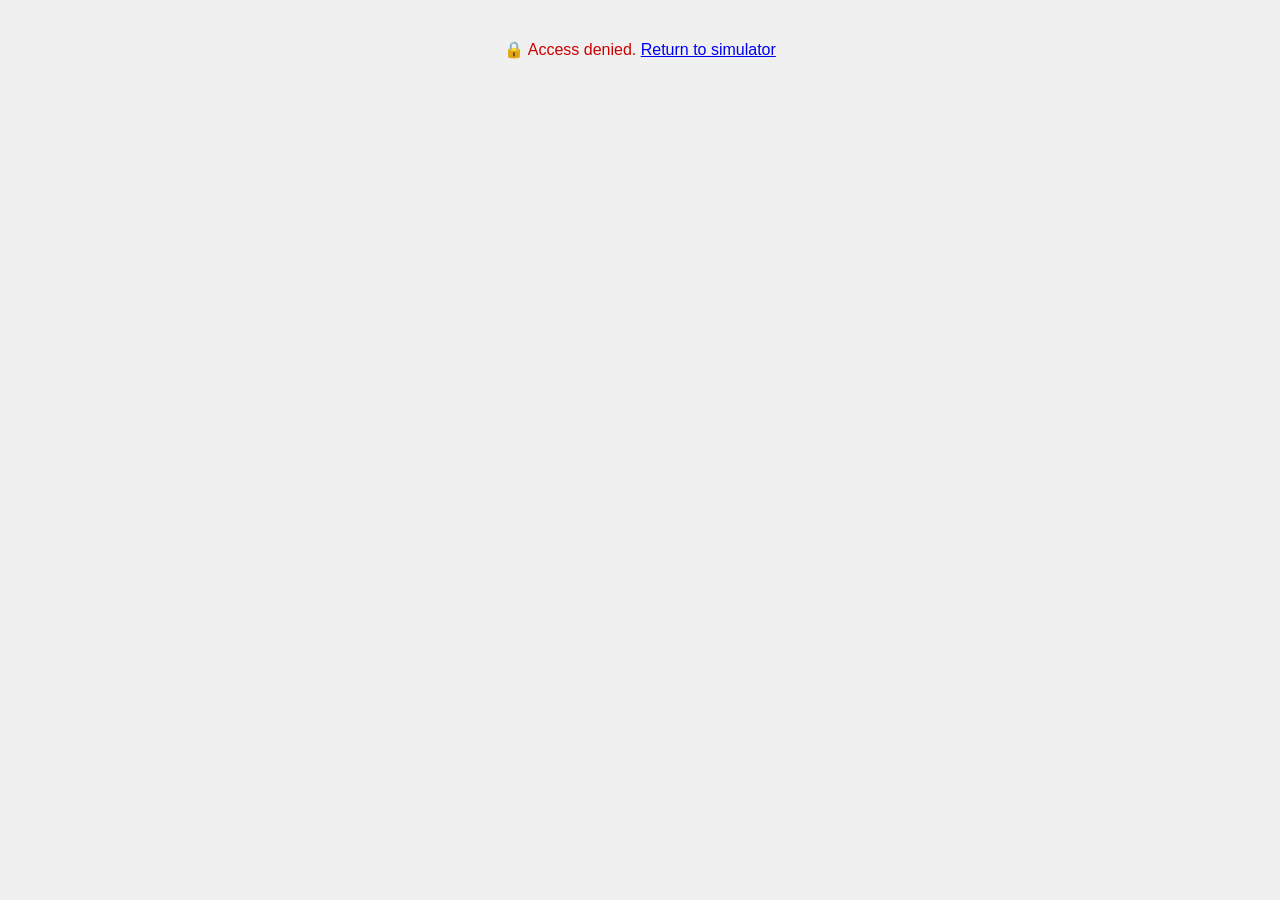
==== admin.html @ 07a43e4f "Add biphasic reflex trace shape variant Small overshoot-and-recover bumps bracket the main reflex di" ====
<!DOCTYPE html>
<html lang="en">
<head>
  <meta charset="UTF-8">
  <meta name="viewport" content="width=device-width, initial-scale=1.0">
  <title>Immittance Simulator — Supervisor</title>
  <style>
    *, *::before, *::after { box-sizing: border-box; margin: 0; padding: 0; }
    body { font-family: 'Segoe UI', Arial, sans-serif; background: #f0f0f0; }

    #pin-denied {
      display: none;
      padding: 40px;
      text-align: center;
      font-size: 16px;
      color: #c00;
    }

    #admin-app {
      display: none;
      height: 100vh;
      flex-direction: column;
    }

    #admin-header {
      background: #3a6f86;
      color: #fff;
      padding: 10px 20px;
      display: flex;
      align-items: center;
      gap: 16px;
    }
    #admin-header h1 { font-size: 16px; font-weight: 600; flex: 1; }
    #admin-header a { color: rgba(255,255,255,0.8); text-decoration: none; font-size: 13px; }
    #admin-header a:hover { color: #fff; }

    #admin-body {
      display: flex;
      flex: 1;
      overflow: hidden;
    }

    /* Left: patient list */
    #patient-list-panel {
      width: 260px;
      min-width: 220px;
      background: #fff;
      border-right: 1px solid #ddd;
      display: flex;
      flex-direction: column;
      overflow: hidden;
    }

    #patient-list-header {
      padding: 10px 12px;
      background: #4a7f96;
      color: #fff;
      font-size: 13px;
      font-weight: 600;
      display: flex;
      align-items: center;
      justify-content: space-between;
    }

    #patient-list {
      list-style: none;
      overflow-y: auto;
      flex: 1;
    }

    .patient-list-item {
      padding: 8px 12px;
      border-bottom: 1px solid #eee;
      cursor: pointer;
    }
    .patient-list-item:hover { background: #f5f5f5; }
    .patient-list-item.selected { background: #e0f0fa; }
    .patient-list-name { font-size: 13px; font-weight: 500; display: block; }
    .patient-list-actions { display: flex; gap: 6px; margin-top: 4px; }
    .patient-list-actions button {
      font-size: 11px;
      padding: 2px 8px;
      cursor: pointer;
      border: 1px solid #bbb;
      background: #fff;
      border-radius: 3px;
    }
    .patient-list-actions button:hover { background: #eee; }
    .patient-list-actions button.danger { color: #c00; border-color: #c00; }
    .patient-list-actions button.danger:hover { background: #fee; }

    #list-footer {
      padding: 8px;
      display: flex;
      gap: 6px;
      border-top: 1px solid #ddd;
      flex-wrap: wrap;
    }
    #list-footer button, #list-footer label {
      flex: 1;
      padding: 6px 4px;
      font-size: 11px;
      cursor: pointer;
      border: 1px solid #4a7f96;
      background: #4a7f96;
      color: #fff;
      border-radius: 3px;
      text-align: center;
    }
    #list-footer button:hover, #list-footer label:hover { background: #3a6f86; }
    #list-footer .secondary { background: #fff; color: #4a7f96; }
    #list-footer .secondary:hover { background: #eaf4fa; }
    #list-footer .danger { background: #fff; color: #c00; border-color: #c00; }
    #list-footer .danger:hover { background: #fee; }

    /* Right: edit panel */
    #edit-panel {
      display: none;
      flex: 1;
      overflow-y: auto;
      padding: 16px 20px;
    }

    #edit-panel h2 { font-size: 15px; color: #3a6f86; margin-bottom: 12px; }
    #edit-panel h3 { font-size: 13px; color: #555; margin: 16px 0 8px; border-bottom: 1px solid #ddd; padding-bottom: 4px; }

    .field-row {
      display: flex;
      align-items: center;
      margin-bottom: 8px;
      gap: 10px;
    }
    .field-row label {
      width: 180px;
      font-size: 12px;
      color: #444;
      flex-shrink: 0;
    }
    .field-row input, .field-row select {
      flex: 1;
      max-width: 160px;
      padding: 4px 7px;
      border: 1px solid #bbb;
      border-radius: 3px;
      font-size: 12px;
    }
    .field-hint {
      font-size: 10px;
      color: #999;
      margin-left: 4px;
    }

    .ear-grid {
      display: grid;
      grid-template-columns: 1fr 1fr;
      gap: 20px;
    }

    .ear-section { }
    .ear-label {
      font-size: 13px;
      font-weight: 700;
      margin-bottom: 10px;
      padding: 4px 8px;
      border-radius: 3px;
    }
    .ear-label.right { background: rgba(200,50,50,0.1); color: #c00; }
    .ear-label.left  { background: rgba(50,80,200,0.1); color: #3355cc; }

    .reflex-grid-table {
      border-collapse: collapse;
      font-size: 11px;
      margin-top: 6px;
    }
    .reflex-grid-table th {
      background: #4a7f96;
      color: #fff;
      padding: 3px 8px;
      text-align: center;
    }
    .reflex-grid-table td {
      border: 1px solid #ddd;
      padding: 2px 4px;
      text-align: center;
    }
    .reflex-grid-table td:first-child {
      background: #eaf4fa;
      font-weight: 600;
      color: #3a6f86;
      text-align: left;
      padding-left: 6px;
    }
    .reflex-grid-table input {
      width: 55px;
      padding: 2px 4px;
      border: 1px solid #ccc;
      border-radius: 2px;
      font-size: 11px;
      text-align: center;
    }

    .save-row {
      margin-top: 16px;
      display: flex;
      gap: 10px;
      align-items: center;
    }
    .save-row button {
      padding: 8px 20px;
      background: #4a7f96;
      color: #fff;
      border: none;
      border-radius: 4px;
      font-size: 13px;
      cursor: pointer;
      font-weight: 600;
    }
    .save-row button:hover { background: #3a6f86; }
    #status-msg { font-size: 12px; color: #2a7a2a; font-style: italic; }

    .name-row {
      display: flex;
      align-items: center;
      gap: 10px;
      margin-bottom: 14px;
    }
    .name-row label { font-size: 13px; font-weight: 600; }
    .name-row input {
      flex: 1;
      padding: 5px 8px;
      border: 1px solid #bbb;
      border-radius: 3px;
      font-size: 13px;
    }

    #export-section {
      background: #fff;
      border-top: 1px solid #ddd;
      padding: 10px 20px;
      display: flex;
      align-items: center;
      gap: 16px;
    }
    #export-section p { font-size: 12px; color: #555; flex: 1; }
    #export-section button {
      padding: 8px 18px;
      background: #2a7a2a;
      color: #fff;
      border: none;
      border-radius: 4px;
      font-size: 13px;
      cursor: pointer;
      font-weight: 600;
      white-space: nowrap;
    }
    #export-section button:hover { background: #1e5e1e; }

    /* Reflex shape picker */
    .shape-picker {
      display: flex;
      gap: 12px;
      margin-bottom: 16px;
      flex-wrap: wrap;
    }
    .shape-card {
      border: 2px solid #ccc;
      border-radius: 6px;
      padding: 8px 10px;
      cursor: pointer;
      background: #fafafa;
      text-align: center;
      width: 160px;
      transition: border-color 0.15s, background 0.15s;
    }
    .shape-card:hover { border-color: #4a7f96; background: #f0f7fb; }
    .shape-card.selected { border-color: #3a6f86; background: #e0f0fa; }
    .shape-card canvas { display: block; margin: 0 auto 4px; }
    .shape-card .shape-name { font-size: 12px; font-weight: 700; color: #3a6f86; }
    .shape-card .shape-desc { font-size: 10px; color: #777; margin-top: 2px; line-height: 1.3; }
  </style>
</head>
<body>

<div id="pin-denied">
  <p>&#128274; Access denied. <a href="index.html">Return to simulator</a></p>
</div>

<div id="admin-app">

  <div id="admin-header">
    <h1>&#9881; Supervisor — Patient Preset Editor</h1>
    <a href="index.html">&#8592; Back to Simulator</a>
  </div>

  <div id="admin-body">

    <!-- LEFT: Patient list -->
    <div id="patient-list-panel">
      <div id="patient-list-header">
        Patients
      </div>
      <ul id="patient-list"></ul>
      <div id="list-footer">
        <button onclick="newPatient()">+ New</button>
        <button class="danger" onclick="resetDefaults()">Reset defaults</button>
        <label class="secondary">
          &#128194; Import JSON
          <input type="file" id="import-admin" accept=".json" style="display:none">
        </label>
      </div>
    </div>

    <!-- RIGHT: Edit panel -->
    <div id="edit-panel">

      <h2>Edit Patient</h2>

      <div class="name-row">
        <label>Name:</label>
        <input type="text" id="edit-name" placeholder="e.g. Patient A — Normal Bilateral">
      </div>

      <div class="ear-grid">

        <!-- RIGHT EAR -->
        <div class="ear-section">
          <div class="ear-label right">&#128266; Right Ear</div>

          <div class="field-row">
            <label>Tympanogram Type</label>
            <select id="right-tympType">
              <option value="A">A — Normal</option>
              <option value="As">As — Shallow / Stiff</option>
              <option value="Ad">Ad — Deep / Hypermobile</option>
              <option value="B">B — Flat</option>
              <option value="C">C — Negative Pressure</option>
            </select>
          </div>
          <div class="field-row">
            <label>Peak Admittance (mmho)</label>
            <input type="number" id="right-peakAdmittance" step="0.01" min="0" max="5">
            <span class="field-hint">Normal: 0.3–1.6</span>
          </div>
          <div class="field-row">
            <label>Peak Pressure / TPP (daPa)</label>
            <input type="number" id="right-TPP" step="1" min="-600" max="300">
            <span class="field-hint">Normal: -100 to +50</span>
          </div>
          <div class="field-row">
            <label>Ear Canal Volume (ml)</label>
            <input type="number" id="right-ECV" step="0.01" min="0" max="5">
            <span class="field-hint">Adult: 0.6–2.0</span>
          </div>
          <div class="field-row">
            <label>Gradient / Width (daPa)</label>
            <input type="number" id="right-gradient" step="1" min="0" max="400">
            <span class="field-hint">Normal: 50–150; 0 for Type B</span>
          </div>

          <h3>Reflex Trace Shape — Right Ear</h3>
          <div class="shape-picker" id="shape-picker-right">
            <div class="shape-card" data-shape="standard" onclick="selectShape('right','standard')">
              <canvas id="shape-preview-right-standard" width="120" height="44"></canvas>
              <div class="shape-name">Standard</div>
              <div class="shape-desc">Fast onset, exponential recovery.</div>
            </div>
            <div class="shape-card" data-shape="symmetric" onclick="selectShape('right','symmetric')">
              <canvas id="shape-preview-right-symmetric" width="120" height="44"></canvas>
              <div class="shape-name">Symmetric</div>
              <div class="shape-desc">Smooth U-bowl, flat baseline.</div>
            </div>
            <div class="shape-card" data-shape="drifting" onclick="selectShape('right','drifting')">
              <canvas id="shape-preview-right-drifting" width="120" height="44"></canvas>
              <div class="shape-name">Drifting</div>
              <div class="shape-desc">Drifting baseline, 2 kHz rebound.</div>
            </div>
            <div class="shape-card" data-shape="biphasic" onclick="selectShape('right','biphasic')">
              <canvas id="shape-preview-right-biphasic" width="120" height="44"></canvas>
              <div class="shape-name">Biphasic</div>
              <div class="shape-desc">Small overshoot bracketing the main dip.</div>
            </div>
          </div>

          <h3>Reflex Thresholds — Right Ear Probe</h3>
          <p style="font-size:11px;color:#777;margin-bottom:6px">Leave blank = absent. Enter dB HL threshold (e.g. 85).</p>
          <table class="reflex-grid-table">
            <thead>
              <tr><th>Mode / Freq</th><th>500 Hz</th><th>1 kHz</th><th>2 kHz</th></tr>
            </thead>
            <tbody>
              <tr>
                <td>Ipsilateral</td>
                <td><input type="number" id="right-reflex-ipsi-500"  min="70" max="110" step="5"></td>
                <td><input type="number" id="right-reflex-ipsi-1000" min="70" max="110" step="5"></td>
                <td><input type="number" id="right-reflex-ipsi-2000" min="70" max="110" step="5"></td>
              </tr>
              <tr>
                <td>Contralateral</td>
                <td><input type="number" id="right-reflex-contra-500"  min="70" max="110" step="5"></td>
                <td><input type="number" id="right-reflex-contra-1000" min="70" max="110" step="5"></td>
                <td><input type="number" id="right-reflex-contra-2000" min="70" max="110" step="5"></td>
              </tr>
            </tbody>
          </table>
        </div><!-- /right ear -->

        <!-- LEFT EAR -->
        <div class="ear-section">
          <div class="ear-label left">&#128266; Left Ear</div>

          <div class="field-row">
            <label>Tympanogram Type</label>
            <select id="left-tympType">
              <option value="A">A — Normal</option>
              <option value="As">As — Shallow / Stiff</option>
              <option value="Ad">Ad — Deep / Hypermobile</option>
              <option value="B">B — Flat</option>
              <option value="C">C — Negative Pressure</option>
            </select>
          </div>
          <div class="field-row">
            <label>Peak Admittance (mmho)</label>
            <input type="number" id="left-peakAdmittance" step="0.01" min="0" max="5">
            <span class="field-hint">Normal: 0.3–1.6</span>
          </div>
          <div class="field-row">
            <label>Peak Pressure / TPP (daPa)</label>
            <input type="number" id="left-TPP" step="1" min="-600" max="300">
            <span class="field-hint">Normal: -100 to +50</span>
          </div>
          <div class="field-row">
            <label>Ear Canal Volume (ml)</label>
            <input type="number" id="left-ECV" step="0.01" min="0" max="5">
            <span class="field-hint">Adult: 0.6–2.0</span>
          </div>
          <div class="field-row">
            <label>Gradient / Width (daPa)</label>
            <input type="number" id="left-gradient" step="1" min="0" max="400">
            <span class="field-hint">Normal: 50–150; 0 for Type B</span>
          </div>

          <h3>Reflex Trace Shape — Left Ear</h3>
          <div class="shape-picker" id="shape-picker-left">
            <div class="shape-card" data-shape="standard" onclick="selectShape('left','standard')">
              <canvas id="shape-preview-left-standard" width="120" height="44"></canvas>
              <div class="shape-name">Standard</div>
              <div class="shape-desc">Fast onset, exponential recovery.</div>
            </div>
            <div class="shape-card" data-shape="symmetric" onclick="selectShape('left','symmetric')">
              <canvas id="shape-preview-left-symmetric" width="120" height="44"></canvas>
              <div class="shape-name">Symmetric</div>
              <div class="shape-desc">Smooth U-bowl, flat baseline.</div>
            </div>
            <div class="shape-card" data-shape="drifting" onclick="selectShape('left','drifting')">
              <canvas id="shape-preview-left-drifting" width="120" height="44"></canvas>
              <div class="shape-name">Drifting</div>
              <div class="shape-desc">Drifting baseline, 2 kHz rebound.</div>
            </div>
            <div class="shape-card" data-shape="biphasic" onclick="selectShape('left','biphasic')">
              <canvas id="shape-preview-left-biphasic" width="120" height="44"></canvas>
              <div class="shape-name">Biphasic</div>
              <div class="shape-desc">Small overshoot bracketing the main dip.</div>
            </div>
          </div>

          <h3>Reflex Thresholds — Left Ear Probe</h3>
          <p style="font-size:11px;color:#777;margin-bottom:6px">Leave blank = absent. Enter dB HL threshold (e.g. 85).</p>
          <table class="reflex-grid-table">
            <thead>
              <tr><th>Mode / Freq</th><th>500 Hz</th><th>1 kHz</th><th>2 kHz</th></tr>
            </thead>
            <tbody>
              <tr>
                <td>Ipsilateral</td>
                <td><input type="number" id="left-reflex-ipsi-500"  min="70" max="110" step="5"></td>
                <td><input type="number" id="left-reflex-ipsi-1000" min="70" max="110" step="5"></td>
                <td><input type="number" id="left-reflex-ipsi-2000" min="70" max="110" step="5"></td>
              </tr>
              <tr>
                <td>Contralateral</td>
                <td><input type="number" id="left-reflex-contra-500"  min="70" max="110" step="5"></td>
                <td><input type="number" id="left-reflex-contra-1000" min="70" max="110" step="5"></td>
                <td><input type="number" id="left-reflex-contra-2000" min="70" max="110" step="5"></td>
              </tr>
            </tbody>
          </table>
        </div><!-- /left ear -->

      </div><!-- /ear-grid -->

      <div class="save-row">
        <button onclick="saveEdit()">&#128190; Save Patient</button>
        <span id="status-msg"></span>
      </div>

    </div><!-- /edit-panel -->

  </div><!-- /admin-body -->

  <!-- Export bar -->
  <div id="export-section">
    <p>
      <strong>Deploy:</strong> Click Export to download <code>patients.json</code>,
      then commit it to the root of your GitHub Pages repository.
      The simulator will load it automatically when students open the page.
    </p>
    <button onclick="exportJSON()">&#11015; Export patients.json</button>
  </div>

</div><!-- /admin-app -->

<script src="defaultPatients.js"></script>
<script src="admin.js"></script>
</body>
</html>
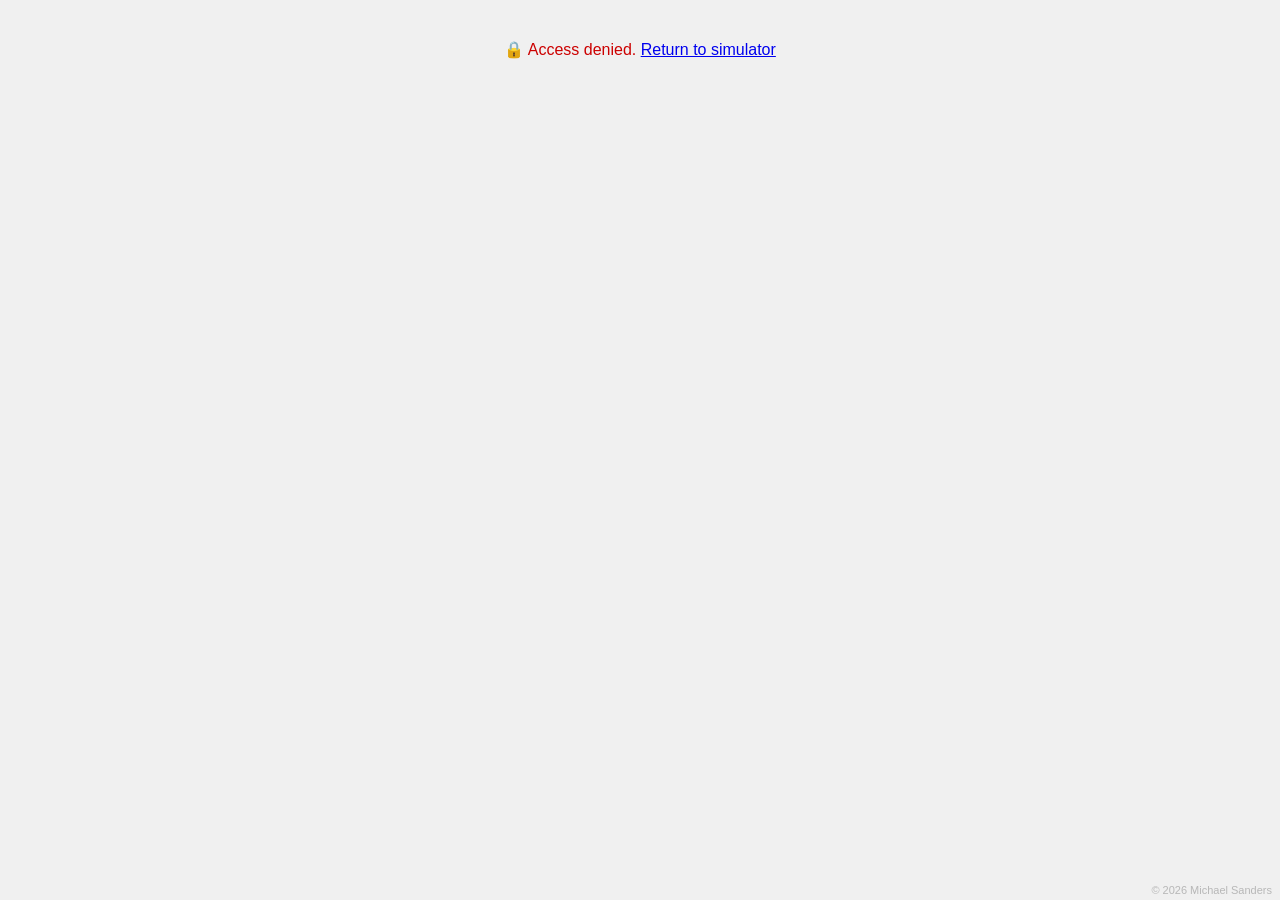
==== commit 354370ff: "Add subtle copyright footer to index and admin pages Co-Authored-By: Claude Sonnet 5 <noreply@anthro" ====
--- a/admin.html
+++ b/admin.html
@@ -4,6 +4,7 @@
   <meta charset="UTF-8">
   <meta name="viewport" content="width=device-width, initial-scale=1.0">
   <title>Immittance Simulator — Supervisor</title>
+  <link rel="icon" type="image/svg+xml" href="favicon.svg">
   <style>
     *, *::before, *::after { box-sizing: border-box; margin: 0; padding: 0; }
     body { font-family: 'Segoe UI', Arial, sans-serif; background: #f0f0f0; }
@@ -277,6 +278,17 @@
     .shape-card canvas { display: block; margin: 0 auto 4px; }
     .shape-card .shape-name { font-size: 12px; font-weight: 700; color: #3a6f86; }
     .shape-card .shape-desc { font-size: 10px; color: #777; margin-top: 2px; line-height: 1.3; }
+
+    #page-footer {
+      position: fixed;
+      bottom: 4px;
+      right: 8px;
+      font-size: 11px;
+      color: rgba(128,128,128,0.5);
+      pointer-events: none;
+      user-select: none;
+      z-index: 10;
+    }
   </style>
 </head>
 <body>
@@ -509,6 +521,9 @@
 
 </div><!-- /admin-app -->
 
+<!-- Footer -->
+<div id="page-footer">© 2026 Michael Sanders</div>
+
 <script src="defaultPatients.js"></script>
 <script src="admin.js"></script>
 </body>
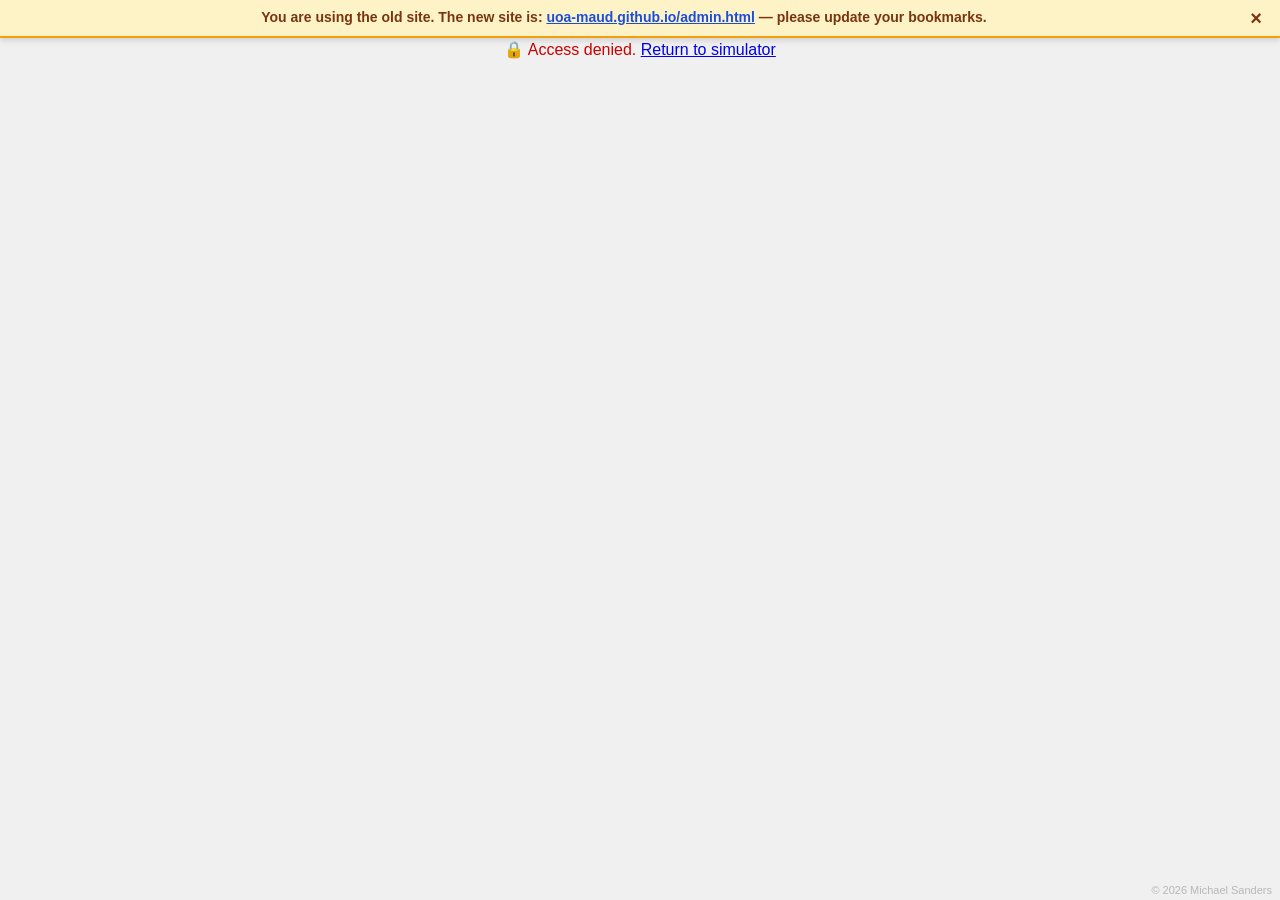
==== commit a128c236: "Add 'this site has moved' banner pointing to uoa-maud.github.io Co-Authored-By: Claude Opus 5.5 <nor" ====
--- a/admin.html
+++ b/admin.html
@@ -217,6 +217,8 @@
       font-weight: 600;
     }
     .save-row button:hover { background: #3a6f86; }
+    .save-row button.secondary { background: #fff; color: #4a7f96; border: 1px solid #4a7f96; }
+    .save-row button.secondary:hover { background: #eaf4fa; }
     #status-msg { font-size: 12px; color: #2a7a2a; font-style: italic; }
 
     .name-row {
@@ -368,13 +370,27 @@
             <input type="number" id="right-gradient" step="1" min="0" max="400">
             <span class="field-hint">Normal: 50–150; 0 for Type B</span>
           </div>
+          <div class="field-row">
+            <label>Probe fit problem chance (%)</label>
+            <input type="number" id="right-probeFitProb" step="5" min="0" max="100">
+            <span class="field-hint">Chance each probe insertion gives a noisy fit. 0 = always clean; 100 = always noisy</span>
+          </div>
+          <div class="field-row">
+            <label>Probe fit noise severity</label>
+            <select id="right-probeFitSeverity">
+              <option value="mild">Mild</option>
+              <option value="moderate">Moderate</option>
+              <option value="severe">Severe</option>
+            </select>
+            <span class="field-hint">How noisy a problem fit is</span>
+          </div>
 
           <h3>Reflex Trace Shape — Right Ear</h3>
           <div class="shape-picker" id="shape-picker-right">
             <div class="shape-card" data-shape="standard" onclick="selectShape('right','standard')">
               <canvas id="shape-preview-right-standard" width="120" height="44"></canvas>
               <div class="shape-name">Standard</div>
-              <div class="shape-desc">Fast onset, exponential recovery.</div>
+              <div class="shape-desc">Smooth dip, full return to baseline.</div>
             </div>
             <div class="shape-card" data-shape="symmetric" onclick="selectShape('right','symmetric')">
               <canvas id="shape-preview-right-symmetric" width="120" height="44"></canvas>
@@ -450,13 +466,27 @@
             <input type="number" id="left-gradient" step="1" min="0" max="400">
             <span class="field-hint">Normal: 50–150; 0 for Type B</span>
           </div>
+          <div class="field-row">
+            <label>Probe fit problem chance (%)</label>
+            <input type="number" id="left-probeFitProb" step="5" min="0" max="100">
+            <span class="field-hint">Chance each probe insertion gives a noisy fit. 0 = always clean; 100 = always noisy</span>
+          </div>
+          <div class="field-row">
+            <label>Probe fit noise severity</label>
+            <select id="left-probeFitSeverity">
+              <option value="mild">Mild</option>
+              <option value="moderate">Moderate</option>
+              <option value="severe">Severe</option>
+            </select>
+            <span class="field-hint">How noisy a problem fit is</span>
+          </div>
 
           <h3>Reflex Trace Shape — Left Ear</h3>
           <div class="shape-picker" id="shape-picker-left">
             <div class="shape-card" data-shape="standard" onclick="selectShape('left','standard')">
               <canvas id="shape-preview-left-standard" width="120" height="44"></canvas>
               <div class="shape-name">Standard</div>
-              <div class="shape-desc">Fast onset, exponential recovery.</div>
+              <div class="shape-desc">Smooth dip, full return to baseline.</div>
             </div>
             <div class="shape-card" data-shape="symmetric" onclick="selectShape('left','symmetric')">
               <canvas id="shape-preview-left-symmetric" width="120" height="44"></canvas>
@@ -502,6 +532,8 @@
 
       <div class="save-row">
         <button onclick="saveEdit()">&#128190; Save Patient</button>
+        <button class="secondary" onclick="exportCurrentPatientJSON()">&#11015; Export This Case (.json)</button>
+        <button class="secondary" onclick="copyCurrentPatientLink()">&#128279; Copy Share Link</button>
         <span id="status-msg"></span>
       </div>
 
@@ -525,6 +557,54 @@
 <div id="page-footer">© 2026 Michael Sanders</div>
 
 <script src="defaultPatients.js"></script>
+<script src="caseCodec.js"></script>
+<script src="reflexShape.js"></script>
+<script src="probeFit.js"></script>
 <script src="admin.js"></script>
+<!-- uoa-maud-moved-banner -->
+<script>
+(function () {
+  var FIXED = "";
+  try { if (sessionStorage.getItem("uoaMovedDismissed")) return; } catch (e) {}
+  function target() {
+    return FIXED || ("https://uoa-maud.github.io" + location.pathname + location.search + location.hash);
+  }
+  function show() {
+    if (document.getElementById("uoa-moved-banner")) return;
+    var css = document.createElement("style");
+    css.textContent = "#uoa-moved-banner{position:fixed;top:0;left:0;right:0;z-index:2147483647;" +
+      "background:#fef3c7;color:#78350f;border-bottom:2px solid #f59e0b;box-shadow:0 2px 6px rgba(0,0,0,.15);" +
+      "font:600 14px/1.4 -apple-system,BlinkMacSystemFont,'Segoe UI',Roboto,Arial,sans-serif;" +
+      "padding:8px 46px 8px 14px;text-align:center}" +
+      "#uoa-moved-banner a{color:#1d4ed8;text-decoration:underline;word-break:break-all}" +
+      "#uoa-moved-banner button{position:absolute;top:50%;right:10px;transform:translateY(-50%);" +
+      "background:none;border:0;font:700 20px/1 sans-serif;color:#78350f;cursor:pointer;padding:4px 8px}" +
+      "@media print{ #uoa-moved-banner{display:none!important} }";
+    var bar = document.createElement("div");
+    bar.id = "uoa-moved-banner";
+    bar.setAttribute("role", "status");
+    bar.appendChild(document.createTextNode("You are using the old site. The new site is: "));
+    var a = document.createElement("a");
+    var shown = FIXED || ("https://uoa-maud.github.io" + location.pathname);
+    a.href = target();
+    a.textContent = shown.replace("https://", "");
+    a.addEventListener("click", function () { a.href = target(); });
+    bar.appendChild(a);
+    bar.appendChild(document.createTextNode(" — please update your bookmarks."));
+    var x = document.createElement("button");
+    x.type = "button";
+    x.setAttribute("aria-label", "Dismiss");
+    x.textContent = "×";
+    x.addEventListener("click", function () {
+      bar.remove();
+      try { sessionStorage.setItem("uoaMovedDismissed", "1"); } catch (e) {}
+    });
+    bar.appendChild(x);
+    document.head.appendChild(css);
+    document.body.appendChild(bar);
+  }
+  if (document.body) show(); else document.addEventListener("DOMContentLoaded", show);
+})();
+</script>
 </body>
 </html>
